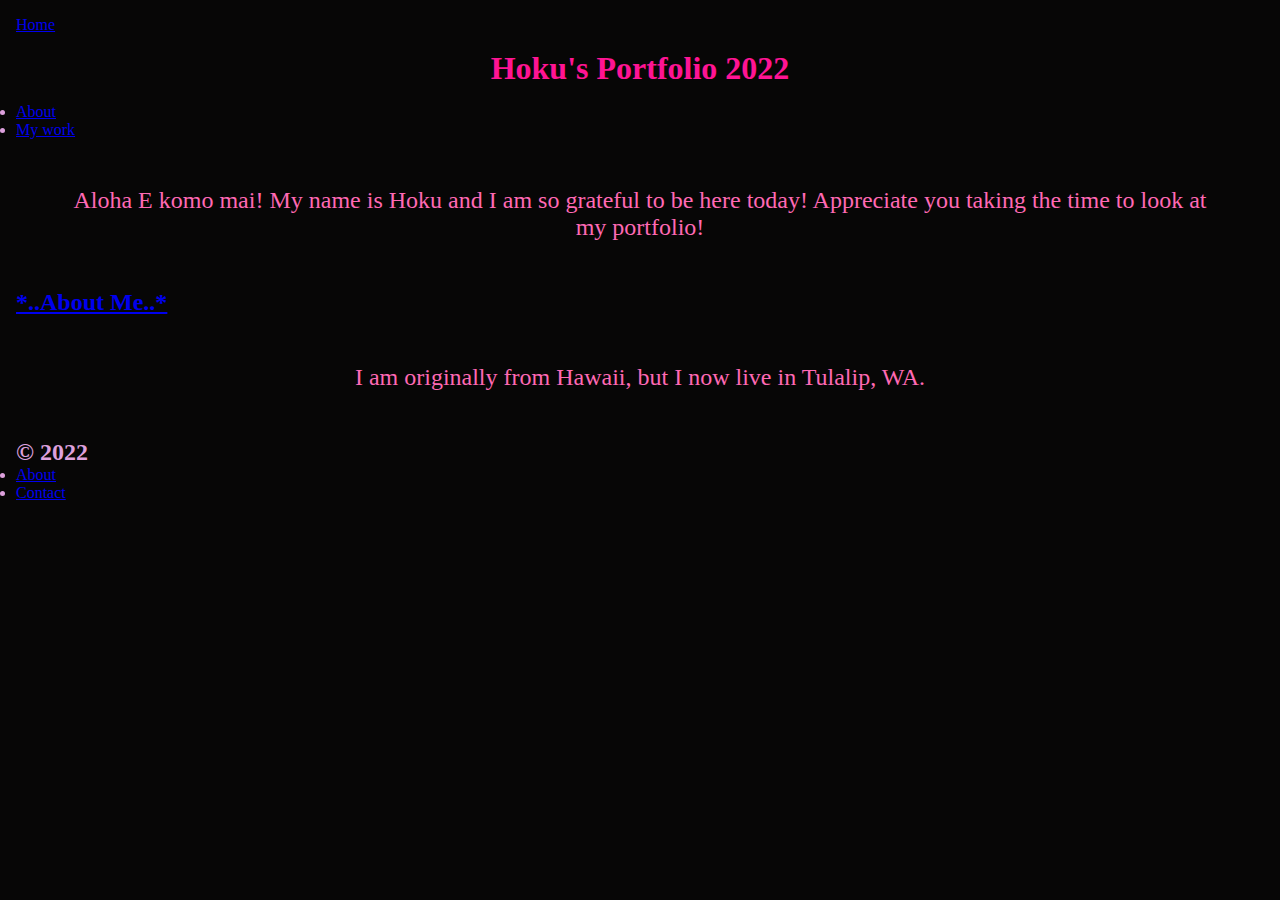
==== index.html @ 556df798 "Able to link about.html to style.css" ====
<!DOCTYPE html>
<html lang="en">
<!-- <a href="https://hokulani.org/">Click here to visit Hoku's website!</a> -->
<a href="#">Home</a>
<head>
  <meta charset="UTF-8">
  <meta http-equiv="X-UA-Compatible" content="IE=edge">
  <meta name="viewport" content="width=device-width, initial-scale=1.0">
  <link rel="stylesheet" href="styles/style.css" >
  <!-- <link href="/pages/about.html"> -->
  <!-- <link href="styles/about.css" rel="stylesheet"> -->
  
  <title>Hoku's Portfolio 2022</title>
</head>
<!--body-->
<body>
  <!--header, main, footer -->
  <header>
    <h1>Hoku's Portfolio 2022</h1>
    <nav>
      <ul>
        <li>
          <a href="/pages/about.html">About</a>
          <!-- <link href="styles/about.css" rel="stylesheet"> -->
        <li>
          <a href="/pages/portfolio.html">My work</a>
        </li>
       
      </ul>
    </nav>
  </header>
  <main>
    <p> Aloha E komo mai! My name is Hoku and I am so grateful to be here today!  
      Appreciate you taking the time to look at my portfolio!
    </p>
    <section class="short bio"></section>
    <h2>
      <a href="/pages/about.html">*..About Me..*</a>
    </h2>
    <p>I am originally from Hawaii, but I now live in Tulalip, WA.</p>
    </section>


  </main>
</body>
<footer>
  <!-- <h2>&copy; 2022</h2> -->
  <h2 class="copy-right-info">&copy; 2022</h2
  <nav>
    <ul>
      <li>
        <a href="#">About</a>
    </li>
    <li>
      <a href="#">Contact</a>
    </li>
  </ul>
  </nav>
</footer>
</html>
---- styles/style.css ----
/* body {
    border: #0f0202;
    background-color: #fcfdfc;
    /* font-family: 'Franklin Gothic Medium', 'Arial Narrow', Arial, sans-serif; */
    /* font-family: 'Times New Roman', Times, serif;
    
}

h1{
    font-family: 'Lucida Sans', 'Lucida Sans Regular', 'Lucida Grande', 'Lucida Sans Unicode', Geneva, Verdana, sans-serif;
    text-align: center;
    color: rgb(37, 232, 76);
    border: #0f0202;
}

h2{
    font-family: 'Gill Sans', 'Gill Sans MT', Calibri, 'Trebuchet MS', sans-serif;
    text-align: center;
    color: rgb(153, 35, 236);
    border: #0f0202;
}

h3{
    font-family: "Bubblegum Sans";
    text-align: center;
}

p{
    font-family: "Comic Sans";
    text-align: left;
    background-color: rgb(48, 237, 237);
    font-size: 25px; */
/* }  */

/* #any-element {
    display: block;
  }
  
  #another-element {
    display: inline;
  }
  
  #yet-another-element {
    display: inline-block;
  }
   */

* {
    margin: 0;
    padding: 0;
    box-sizing: border-box;
    background-color: rgb(7, 6, 6);
}

h1 {
    margin: 1rem;
    font-family: fantasy;
    color: deeppink;
    text-align: center;
}

p {
    margin: 2em;
    font-family: cursive;
    font-size: x-large;
    text-align: center;
    color:hotpink
}

body {
    margin: 1em;
    color: plum;
    border-block-start-color: grey;
}

a {
    margin: 0em;

}
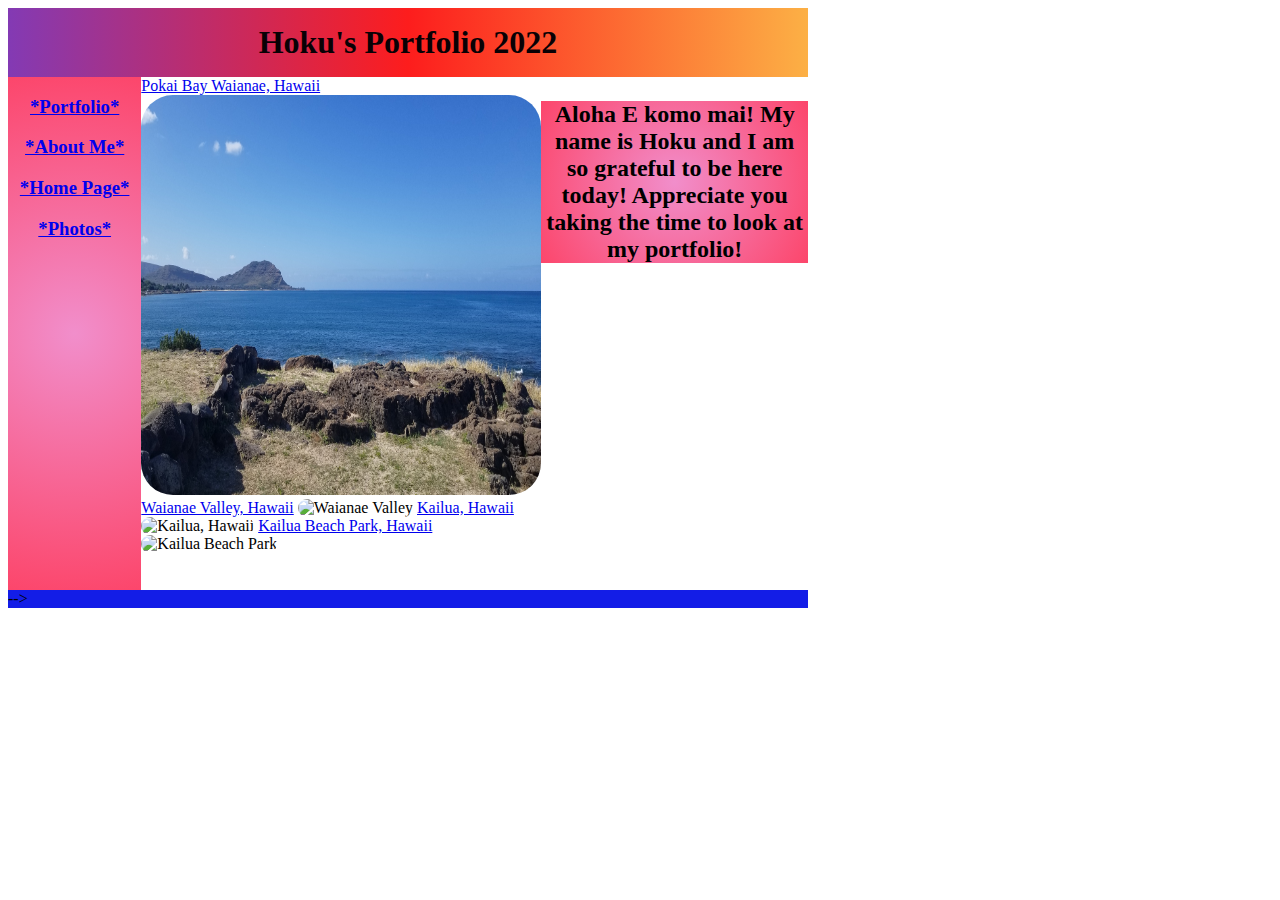
==== commit 8527e153: "Pages linked photos not connected correctly ready to submit. Portfolio  unfinished" ====
--- a/index.html
+++ b/index.html
@@ -1,60 +1,113 @@
 <!DOCTYPE html>
 <html lang="en">
-<!-- <a href="https://hokulani.org/">Click here to visit Hoku's website!</a> -->
-<a href="#">Home</a>
-<head>
-  <meta charset="UTF-8">
-  <meta http-equiv="X-UA-Compatible" content="IE=edge">
-  <meta name="viewport" content="width=device-width, initial-scale=1.0">
-  <link rel="stylesheet" href="styles/style.css" >
-  <!-- <link href="/pages/about.html"> -->
-  <!-- <link href="styles/about.css" rel="stylesheet"> -->
-  
-  <title>Hoku's Portfolio 2022</title>
-</head>
-<!--body-->
-<body>
-  <!--header, main, footer -->
-  <header>
-    <h1>Hoku's Portfolio 2022</h1>
-    <nav>
-      <ul>
-        <li>
-          <a href="/pages/about.html">About</a>
-          <!-- <link href="styles/about.css" rel="stylesheet"> -->
-        <li>
-          <a href="/pages/portfolio.html">My work</a>
-        </li>
-       
-      </ul>
-    </nav>
-  </header>
-  <main>
-    <p> Aloha E komo mai! My name is Hoku and I am so grateful to be here today!  
-      Appreciate you taking the time to look at my portfolio!
-    </p>
-    <section class="short bio"></section>
-    <h2>
-      <a href="/pages/about.html">*..About Me..*</a>
-    </h2>
-    <p>I am originally from Hawaii, but I now live in Tulalip, WA.</p>
+
+  <head>
+    <meta charset="UTF-8">
+    <meta http-equiv="X-UA-Compatible" content="IE=edge">
+    <meta name="viewport" content="width=device-width, initial-scale=1.0">
+    <link rel="stylesheet" href="styles/style.css" >
+    <title>Hoku's Portfolio 2022</title>
+  </head>
+  <body>
+
+    <section class="container">
+
+
+      <div id="orange-head">
+        <h1>Hoku's Portfolio 2022</h1>
+        <p></p>
+      </div>
+      <div id="images">
+        <a href="/images/20220524_083639.jpg">Pokai Bay Waianae, Hawaii</a>
+        <img src="/images/20220524_083639.jpg" alt="Waianae, Hawaii">
+
+        <a href="/images/20220524_083659.jpg">Waianae Valley, Hawaii</a>
+        <img src="/images/20220524_083659.jpg" alt="Waianae Valley">
+
+        <a href="/images/20220524_134431.jpg">Kailua, Hawaii</a>
+        <img src="/images/20220524_134431.jpg" alt="Kailua, Hawaii">
+
+        <a href="/images/20220524_134445.jpg">Kailua Beach Park, Hawaii</a>
+        <img src="/images/20220524_134445.jpg" alt="Kailua Beach Park">
+      </div>
+      <!-- <div id="bottom"> -->
+        <!-- <div class="bottom"> -->
+          <!-- <section class="container"> -->
+            <div id="blue">
+              <!-- <p>Follow Me On:</p>
+              <section id="lab_social_icon_footer">
+                Include Font Awesome Stylesheet in Header --> -->
+                <!-- <link href="//maxcdn.bootstrapcdn.com/font-awesome/4.1.0/css/font-awesome.min.css" rel="stylesheet">
+                <div class="container">
+                        <div class="text-center center-block"> -->
+                                <!-- <a href="https://www.facebook.com/bootsnipp"><i id="social-fb" class="fa fa-facebook-square fa-3x social"></i></a>
+                              <a href="https://twitter.com/bootsnipp"><i id="social-tw" class="fa fa-twitter-square fa-3x social"></i></a>
+                              <a href="https://plus.google.com/+Bootsnipp-page"><i id="social-gp" class="fa fa-google-plus-square fa-3x social"></i></a>
+                              <a href="mailto:#"><i id="social-em" class="fa fa-envelope-square fa-3x social"></i></a>
+                        </div>
+                </div> -->
+            </div>
+          <!-- </section> -->
+              <!-- <div class="social">
+                  <i class="icn fab fa-facebook-square"></i>
+                  <i class="icn fab fa-twitter-square"></i>
+                  <i class="icn fab fa-instagram"></i>
+                  <i class="icn fab fa-linkedin"></i>
+              </div> -->
+      </div>
+      </div>
+
+      <div id="yellow-nav">
+        <nav>
+          <ul>
+            <li>
+              <h3><a href="/pages/portfolio.html">*Portfolio*</a></h3>
+            </li>
+            <li>
+              <h3><a href="/pages/about.html">*About Me*</a></h3>
+            </li>
+            <li>
+              <h3><a href="/index.html">*Home Page*</a></h3>
+            </li>
+            <li>
+              <h3><a href="/images">*Photos*</a></h3>
+            </li>
+          </ul>
+        </nav>
+      </div>
+        <div id="green-aloha">
+          <h2>
+            <p> Aloha E komo mai! My name is Hoku and I am so grateful to be here today!
+              Appreciate you taking the time to look at my portfolio!
+            </p>
+          </h2>
+        </div>
+
     </section>
 
 
-  </main>
-</body>
-<footer>
-  <!-- <h2>&copy; 2022</h2> -->
-  <h2 class="copy-right-info">&copy; 2022</h2
-  <nav>
-    <ul>
-      <li>
-        <a href="#">About</a>
-    </li>
-    <li>
-      <a href="#">Contact</a>
-    </li>
-  </ul>
-  </nav>
-</footer>
-</html>+    <!-- <div class="container"> -->
+
+
+    </header>
+
+    <main class="grid-parent">
+
+      <section>
+        <div>
+
+        </div>
+
+      <!-- <section>
+      <p>I am originally from Hawaii, but I now live in Tulalip, WA.
+      </p>
+      </section> -->
+
+    </main>
+
+
+    <footer></footer>
+    </div>
+  </body>
+</html>
+
--- a/styles/style.css
+++ b/styles/style.css
@@ -1,19 +1,192 @@
+.container {
+    width: 800px;
+    height: 600px;
+    display: grid;
+    grid-template-columns: 1fr 1fr 1fr 1fr;
+    grid-template-rows: 1fr 1fr 1fr 1fr;
+    flex-flow: column;
+    flex-wrap: wrap;
+
+  }
+
+  :before, ::after {
+    box-sizing:inherit;
+}
+
+  img{
+    border-radius: 2em;
+    border-color: black;
+    width: 400px;
+    height: 400px;
+
+  }
+
+  #orange-head {
+    background: rgb(131,58,180);
+    background: linear-gradient(90deg, rgba(131,58,180,1) 0%, rgba(253,29,29,1) 50%, rgba(252,176,69,1) 100%);
+    font-family: fantasy;
+    color: rgb(238, 45, 119);
+    text-align: center;
+    grid-column: 1 / 5;
+  }
+
+  #yellow-nav {
+    background: rgb(13, 235, 235);
+    background: radial-gradient(circle, rgb(241, 142, 203) 0%, rgba(252,70,107,1) 100%);
+    grid-column: 1 / 1;
+    grid-row: 2 / 5;
+  }
+
+  #green-aloha {
+    /* background-color:aquamarine; */
+    grid-column: 1 / 5;
+    text-align: center;
+    font-family: cursive;
+    text-shadow: 5rem;
+
+    grid-column: 3 / 5;
+    grid-row: 2 / 4;
+  }
+
+  #blue {
+    background-color: rgb(19, 29, 231);
+    grid-column: 1 / 5;
+    /* grid-row: 1 / 2; */
+  }
+
+  .container2{
+    background: rgb(255,135,188);
+    background: radial-gradient(circle, rgba(255,135,188,1) 0%, rgba(239,245,252,1) 100%);
+    /* background-image:url("https://1.bp.blogspot.com/-TB6ceTcNYH8/XVEVrRooXiI/AAAAAAAACUo/0xliqCGru0AqNOWP21v8WuKrlccPL29VQCLcBGAs/s1600/rose%2Bflower%2Bbunch%2Bimages.jpg"); */
+    position: relative;
+    text-align: center;
+    width: 80%;
+    margin: auto;
+    margin-top: 2rem;
+    padding: 2rem;
+    box-shadow: 0 2px 4px rgba(0, 0, 0, 0.5);
+    border-radius: 10px;
+    color: #0c0b0b;
+
+}
+
+.bottom{
+    margin-top: 2rem;
+    background: linear-gradient(336deg, rgba(121, 121, 121, 0.06) 0%, rgba(121, 121, 121, 0.06) 82%,rgba(125, 125, 125, 0.06) 82%, rgba(125, 125, 125, 0.06) 100%),linear-gradient(54deg, rgba(15, 15, 15, 0.01) 0%, rgba(15, 15, 15, 0.01) 57%,rgba(204, 204, 204, 0.01) 57%, rgba(204, 204, 204, 0.01) 100%),linear-gradient(174deg, rgba(151, 151, 151, 0.02) 0%, rgba(151, 151, 151, 0.02) 87%,rgba(226, 226, 226, 0.02) 87%, rgba(226, 226, 226, 0.02) 100%),linear-gradient(224deg, rgba(4, 4, 4, 0.02) 0%, rgba(4, 4, 4, 0.02) 15%,rgba(232, 232, 232, 0.02) 15%, rgba(232, 232, 232, 0.02) 100%),linear-gradient(215deg, rgba(5, 5, 5, 0.05) 0%, rgba(5, 5, 5, 0.05) 32%,rgba(97, 97, 97, 0.05) 32%, rgba(97, 97, 97, 0.05) 100%),linear-gradient(317deg, rgba(22, 22, 22, 0.06) 0%, rgba(22, 22, 22, 0.06) 56%,rgba(170, 170, 170, 0.06) 56%, rgba(170, 170, 170, 0.06) 100%),linear-gradient(15deg, rgba(172, 172, 172, 0.1) 0%, rgba(172, 172, 172, 0.1) 55%,rgba(157, 157, 157, 0.1) 55%, rgba(157, 157, 157, 0.1) 100%),linear-gradient(241deg, rgba(54, 54, 54, 0.06) 0%, rgba(54, 54, 54, 0.06) 34%,rgba(232, 232, 232, 0.06) 34%, rgba(232, 232, 232, 0.06) 100%),linear-gradient(222deg, rgba(129, 129, 129, 0.08) 0%, rgba(129, 129, 129, 0.08) 91%,rgba(169, 169, 169, 0.08) 91%, rgba(169, 169, 169, 0.08) 100%),linear-gradient(90deg, rgb(175, 20, 224),rgb(228, 14, 67));
+    color: #fff;
+    display: flex;
+    justify-content: center;
+    align-items: center;
+    text-align: center;
+    box-shadow: 0 -2px 4px rgba(0, 0, 0, 0.6);
+    padding: 1.5rem;
+}
+
 /* body {
-    border: #0f0202;
-    background-color: #fcfdfc;
+backgroun
+} */
+/* h1 {
+    background-color: orange;
+    grid-column: 1 / 5;
+}
+
+header {
+    background-color: yellow;
+    grid-column: 1 / 1;
+    grid-row: 2 / 5;
+}
+
+main {
+    background-color: green;
+    grid-column: 2 / 5;
+    grid-row: 2 / 4;
+}
+
+section {
+    background-color: blue;
+    grid-column: 2 / 5;
+} */
+
+
+ul {
+    list-style-type: none;
+    padding: 0;
+    margin: 0;
+    text-align: center;
+}
+
+p {
+    background: rgb(13, 235, 235);
+    background: radial-gradient(circle, rgb(241, 142, 203) 0%, rgba(252,70,107,1) 100%);
+    grid-column: 1 / 2;
+
+    text-align: center;
+}
+
+    /* flex: 1 1 08%; */
+/* }
+
+/* main {
+    background-color: green;
+    grid-column: 2 / 5;
+    grid-row: 2 / 4;
+  } */
+
+/* Nav bar is where I want it DO NOT MOVE */
+/* nav {
+    background: rgb(255,135,188);
+    background: radial-gradient(circle, rgba(255,135,188,1) 0%, rgba(239,245,252,1) 100%);;
+    grid-column: 1 / 1;
+    grid-row: 2 / 5;
+} */
+
+  /* ul {
+
+    grid-column: 2 / 2;
+    grid-row: 1 / 4;
+    border-width: 5em;
+    font-size: x-large;
+} */
+
+/* footer {
+    background-color: blue;
+    grid-column: 2 / 5;
+}
+
+html {
+    box-sizing:border-box;
+    font-size: 100%;
+}
+
+
+
+/* body {
+    color:cornsilk;
+  } */
+
+/* body {
+    margin: 0px;
+    padding: 20px;
+    background: rgb(2,0,36);
+/* background: linear-gradient(90deg, rgba(2,0,36,1) 0%, rgba(9,9,121,1) 35%, rgba(0,212,255,1) 100%); */
     /* font-family: 'Franklin Gothic Medium', 'Arial Narrow', Arial, sans-serif; */
-    /* font-family: 'Times New Roman', Times, serif;
-    
-}
-
-h1{
+    /* line-height: 1.3; */
+/* } */
+
+
+/* }
+
+/* .main {
+    background: ;
+}
+/* h1{
     font-family: 'Lucida Sans', 'Lucida Sans Regular', 'Lucida Grande', 'Lucida Sans Unicode', Geneva, Verdana, sans-serif;
     text-align: center;
     color: rgb(37, 232, 76);
     border: #0f0202;
-}
-
-h2{
+} */
+
+/* h2{
     font-family: 'Gill Sans', 'Gill Sans MT', Calibri, 'Trebuchet MS', sans-serif;
     text-align: center;
     color: rgb(153, 35, 236);
@@ -23,48 +196,39 @@
 h3{
     font-family: "Bubblegum Sans";
     text-align: center;
-}
-
-p{
+} */
+
+/* p{
     font-family: "Comic Sans";
     text-align: left;
-    background-color: rgb(48, 237, 237);
-    font-size: 25px; */
-/* }  */
+    background-color: rgb(48, 237, 237); */
+    /* font-size: 25px; */
+/* } */
 
 /* #any-element {
     display: block;
   }
-  
+
   #another-element {
     display: inline;
   }
-  
+
   #yet-another-element {
     display: inline-block;
-  }
-   */
-
+  } */
+/*
 * {
-    margin: 0;
-    padding: 0;
+    margin: 2;
+    padding: 2;
     box-sizing: border-box;
+    border: border-box;
     background-color: rgb(7, 6, 6);
-}
-
-h1 {
-    margin: 1rem;
-    font-family: fantasy;
-    color: deeppink;
-    text-align: center;
-}
-
-p {
-    margin: 2em;
-    font-family: cursive;
-    font-size: x-large;
-    text-align: center;
-    color:hotpink
+
+}
+
+a {
+    margin: 0em;
+    color: plum;
 }
 
 body {
@@ -73,7 +237,61 @@
     border-block-start-color: grey;
 }
 
-a {
-    margin: 0em;
-
-}+.container {
+    display: -webkit-flex;
+    -webkit-flex-wrap: wrap;
+    display: flex;
+    flex-wrap: wrap;
+    background-color: grey;
+}
+
+img {
+    width: 100%;
+}
+
+    div {
+    flex: 1;
+    padding: 50px;
+    margin: 50px;
+} */
+h1 {
+    margin: 1rem;
+    font-family: fantasy;
+    color: rgb(9, 1, 5);
+    text-align: center;
+}
+
+h4  {
+    margin: auto;
+    color:navy;
+    background-color:aliceblue
+}
+
+/* p {
+    margin: 2em;
+    font-family: cursive;
+    font-size: x-large;
+    text-align: center;
+    color:hotpink;
+} */
+
+/* .container {
+    display: flex;
+    flex-direction: row;
+    flex-wrap: wrap;
+    justify-content: space-around;
+    align-items: center;
+    width: 800px;
+    height: 400px;
+    background-color: lightgrey;
+} */
+/* div {
+    width: 150px;
+    height: 150px;
+    background-color: hotpink;
+  }
+
+#navigation {
+    width: 750px;
+    background-color: blue;
+ } */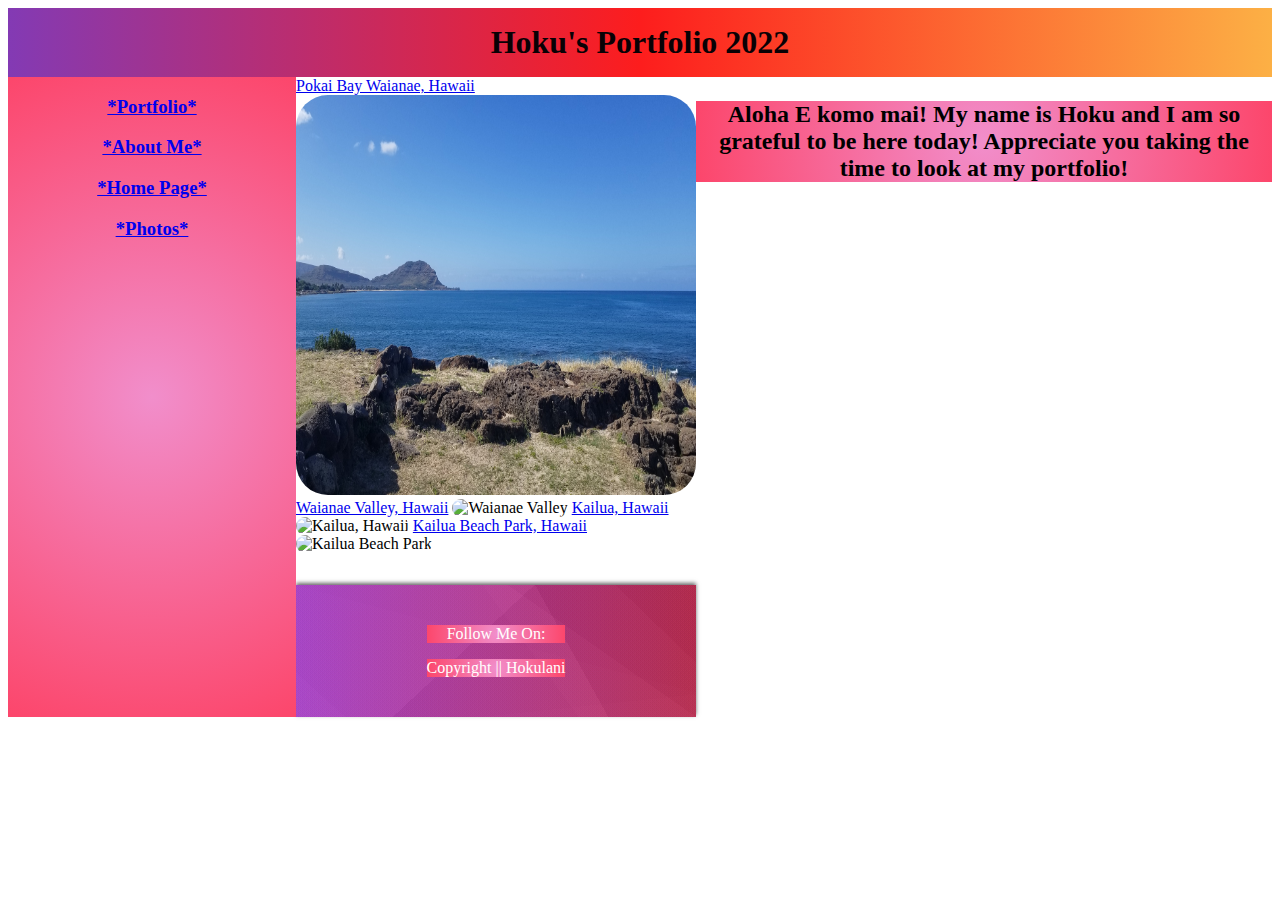
==== commit 5e445afc: "Finish portfolio page and fix flex. Photo link unfinished.  Turning in today." ====
--- a/index.html
+++ b/index.html
@@ -29,32 +29,23 @@
 
         <a href="/images/20220524_134445.jpg">Kailua Beach Park, Hawaii</a>
         <img src="/images/20220524_134445.jpg" alt="Kailua Beach Park">
+      
       </div>
-      <!-- <div id="bottom"> -->
-        <!-- <div class="bottom"> -->
-          <!-- <section class="container"> -->
-            <div id="blue">
-              <!-- <p>Follow Me On:</p>
-              <section id="lab_social_icon_footer">
-                Include Font Awesome Stylesheet in Header --> -->
-                <!-- <link href="//maxcdn.bootstrapcdn.com/font-awesome/4.1.0/css/font-awesome.min.css" rel="stylesheet">
-                <div class="container">
-                        <div class="text-center center-block"> -->
-                                <!-- <a href="https://www.facebook.com/bootsnipp"><i id="social-fb" class="fa fa-facebook-square fa-3x social"></i></a>
-                              <a href="https://twitter.com/bootsnipp"><i id="social-tw" class="fa fa-twitter-square fa-3x social"></i></a>
-                              <a href="https://plus.google.com/+Bootsnipp-page"><i id="social-gp" class="fa fa-google-plus-square fa-3x social"></i></a>
-                              <a href="mailto:#"><i id="social-em" class="fa fa-envelope-square fa-3x social"></i></a>
-                        </div>
-                </div> -->
+
+      <div class="bottom">
+        <div>
+            <p>Follow Me On:</p>
+            <div class="social">
+                <i class="icn fab fa-facebook-square"></i>
+                <i class="icn fab fa-twitter-square"></i>
+                <i class="icn fab fa-instagram"></i>
+                <i class="icn fab fa-linkedin"></i>
             </div>
-          <!-- </section> -->
-              <!-- <div class="social">
-                  <i class="icn fab fa-facebook-square"></i>
-                  <i class="icn fab fa-twitter-square"></i>
-                  <i class="icn fab fa-instagram"></i>
-                  <i class="icn fab fa-linkedin"></i>
-              </div> -->
-      </div>
+            <p id="demo" onclick="myFunction('https://www.sololearn.com/Profile/15388356/?ref=app')">Copyright || Hokulani</p>
+        </div>
+
+  </body>
+</html>
       </div>
 
       <div id="yellow-nav">
@@ -70,7 +61,7 @@
               <h3><a href="/index.html">*Home Page*</a></h3>
             </li>
             <li>
-              <h3><a href="/images">*Photos*</a></h3>
+              <h3><a href="./images">*Photos*</a></h3>
             </li>
           </ul>
         </nav>
@@ -86,25 +77,6 @@
     </section>
 
 
-    <!-- <div class="container"> -->
-
-
-    </header>
-
-    <main class="grid-parent">
-
-      <section>
-        <div>
-
-        </div>
-
-      <!-- <section>
-      <p>I am originally from Hawaii, but I now live in Tulalip, WA.
-      </p>
-      </section> -->
-
-    </main>
-
 
     <footer></footer>
     </div>
--- a/styles/style.css
+++ b/styles/style.css
@@ -1,17 +1,19 @@
 .container {
-    width: 800px;
+    width: 100%;
     height: 600px;
     display: grid;
     grid-template-columns: 1fr 1fr 1fr 1fr;
     grid-template-rows: 1fr 1fr 1fr 1fr;
     flex-flow: column;
     flex-wrap: wrap;
-
-  }
-
-  :before, ::after {
-    box-sizing:inherit;
-}
+    /* display: flex; */
+    /* flex-direction: row;
+    flex-wrap: wrap;
+    /* justify-content: space-around; */
+
+  }
+
+
 
   img{
     border-radius: 2em;
@@ -28,6 +30,7 @@
     color: rgb(238, 45, 119);
     text-align: center;
     grid-column: 1 / 5;
+    font-weight: 200;
   }
 
   #yellow-nav {
@@ -45,7 +48,8 @@
     text-shadow: 5rem;
 
     grid-column: 3 / 5;
-    grid-row: 2 / 4;
+    grid-row: 2
+     / 4;
   }
 
   #blue {
@@ -60,7 +64,7 @@
     /* background-image:url("https://1.bp.blogspot.com/-TB6ceTcNYH8/XVEVrRooXiI/AAAAAAAACUo/0xliqCGru0AqNOWP21v8WuKrlccPL29VQCLcBGAs/s1600/rose%2Bflower%2Bbunch%2Bimages.jpg"); */
     position: relative;
     text-align: center;
-    width: 80%;
+    width: 100%;
     margin: auto;
     margin-top: 2rem;
     padding: 2rem;
@@ -81,10 +85,28 @@
     box-shadow: 0 -2px 4px rgba(0, 0, 0, 0.6);
     padding: 1.5rem;
 }
-
-/* body {
-backgroun
-} */
+/* 
+.myArt{
+    position: relative;
+    display: none;
+    width: 100%;
+    left:10%;
+    border-radius: 10px;
+} */
+
+/* .social{
+    font-size: 26px;
+}
+.icn{
+    margin-right: 5px;
+} */
+
+/* hover{
+    color: #000;
+    transform: scale(1.5);
+    transition: 0.6s transform;
+} */
+
 /* h1 {
     background-color: orange;
     grid-column: 1 / 5;
@@ -122,9 +144,6 @@
 
     text-align: center;
 }
-
-    /* flex: 1 1 08%; */
-/* }
 
 /* main {
     background-color: green;
